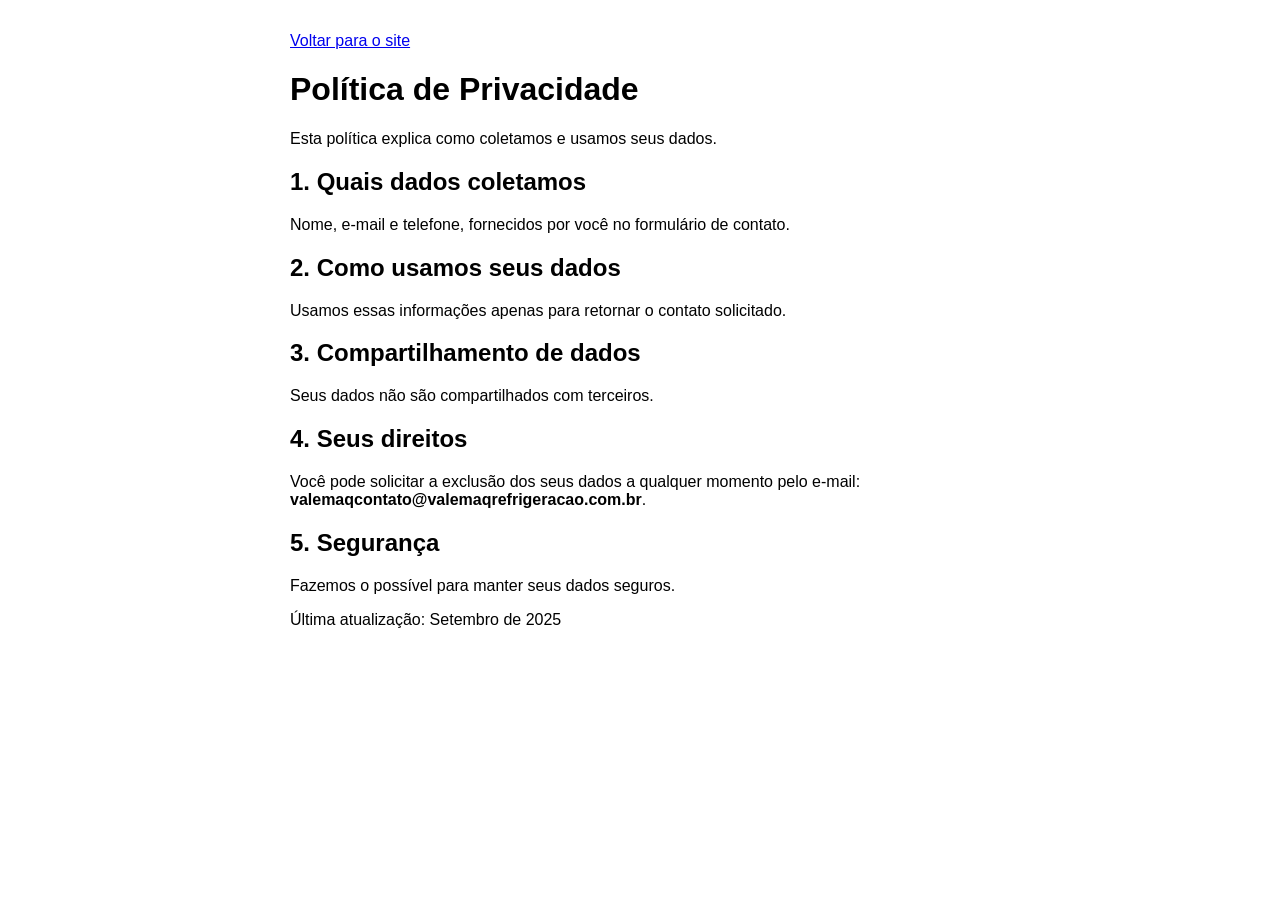
==== politicaprivacidade.html @ 6ff9e3a9 "Ajustes finais quanto à políticas de privacidade." ====
<!DOCTYPE html>
<html lang="pt-br">
  <head>
    <meta charset="UTF-8" />
    <meta name="viewport" content="width=device-width, initial-scale=1.0" />
    <title>Política de Privacidade</title>
  </head>
  <body
    style="
      max-width: 700px;
      margin: auto;
      font-family: sans-serif;
      padding: 2rem;
    "
  >
    <a href="index.html">Voltar para o site</a>
    <h1>Política de Privacidade</h1>
    <p>Esta política explica como coletamos e usamos seus dados.</p>

    <h2>1. Quais dados coletamos</h2>
    <p>
      Nome, e-mail e telefone, fornecidos por você no formulário de contato.
    </p>

    <h2>2. Como usamos seus dados</h2>
    <p>Usamos essas informações apenas para retornar o contato solicitado.</p>

    <h2>3. Compartilhamento de dados</h2>
    <p>Seus dados não são compartilhados com terceiros.</p>

    <h2>4. Seus direitos</h2>
    <p>
      Você pode solicitar a exclusão dos seus dados a qualquer momento pelo
      e-mail: <strong>valemaqcontato@valemaqrefrigeracao.com.br</strong>.
    </p>

    <h2>5. Segurança</h2>
    <p>Fazemos o possível para manter seus dados seguros.</p>

    <p>Última atualização: Setembro de 2025</p>
  </body>
</html>
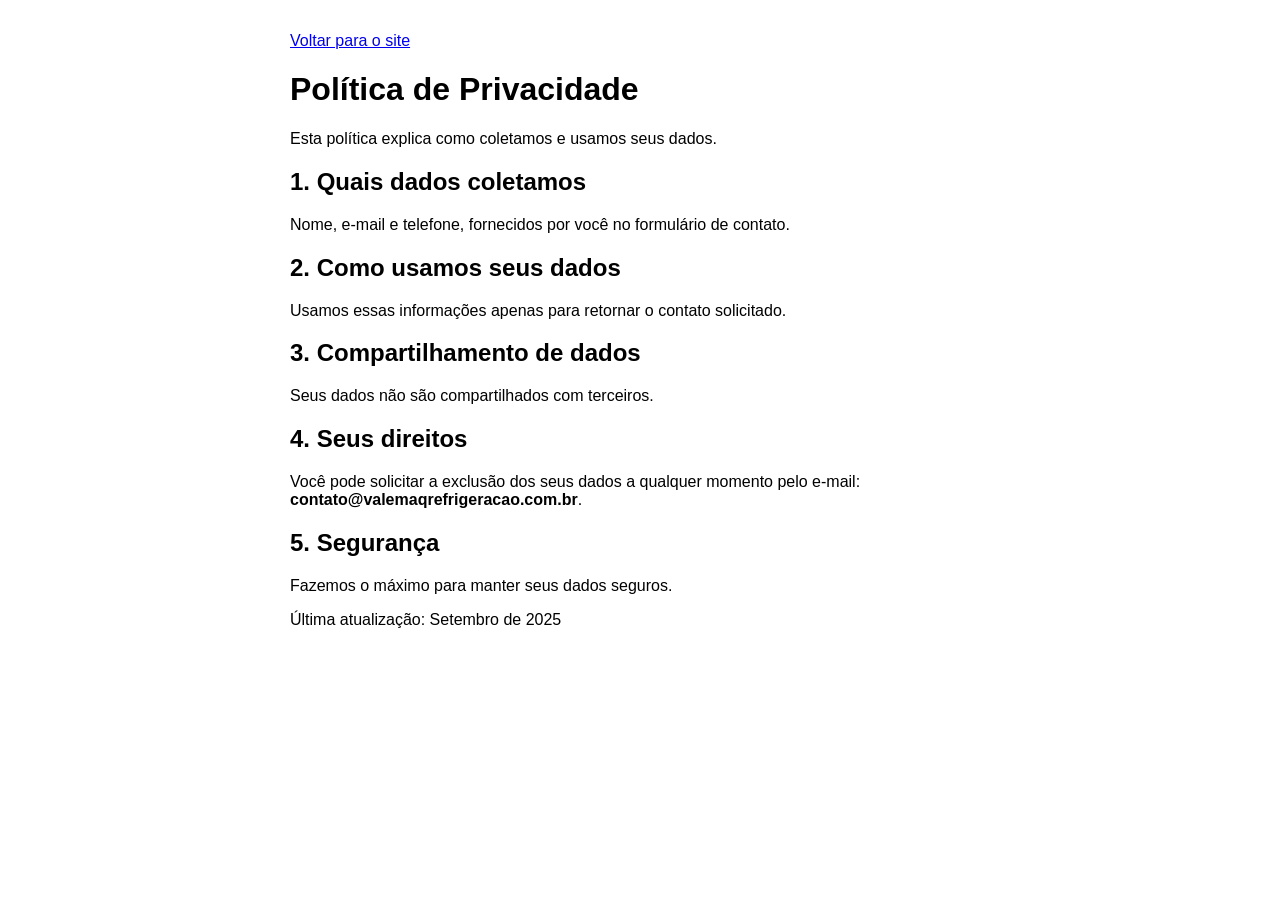
==== commit 69017e87: "Novas funcionalidades para responsividade." ====
--- a/politicaprivacidade.html
+++ b/politicaprivacidade.html
@@ -31,11 +31,11 @@
     <h2>4. Seus direitos</h2>
     <p>
       Você pode solicitar a exclusão dos seus dados a qualquer momento pelo
-      e-mail: <strong>valemaqcontato@valemaqrefrigeracao.com.br</strong>.
+      e-mail: <strong>contato@valemaqrefrigeracao.com.br</strong>.
     </p>
 
     <h2>5. Segurança</h2>
-    <p>Fazemos o possível para manter seus dados seguros.</p>
+    <p>Fazemos o máximo para manter seus dados seguros.</p>
 
     <p>Última atualização: Setembro de 2025</p>
   </body>
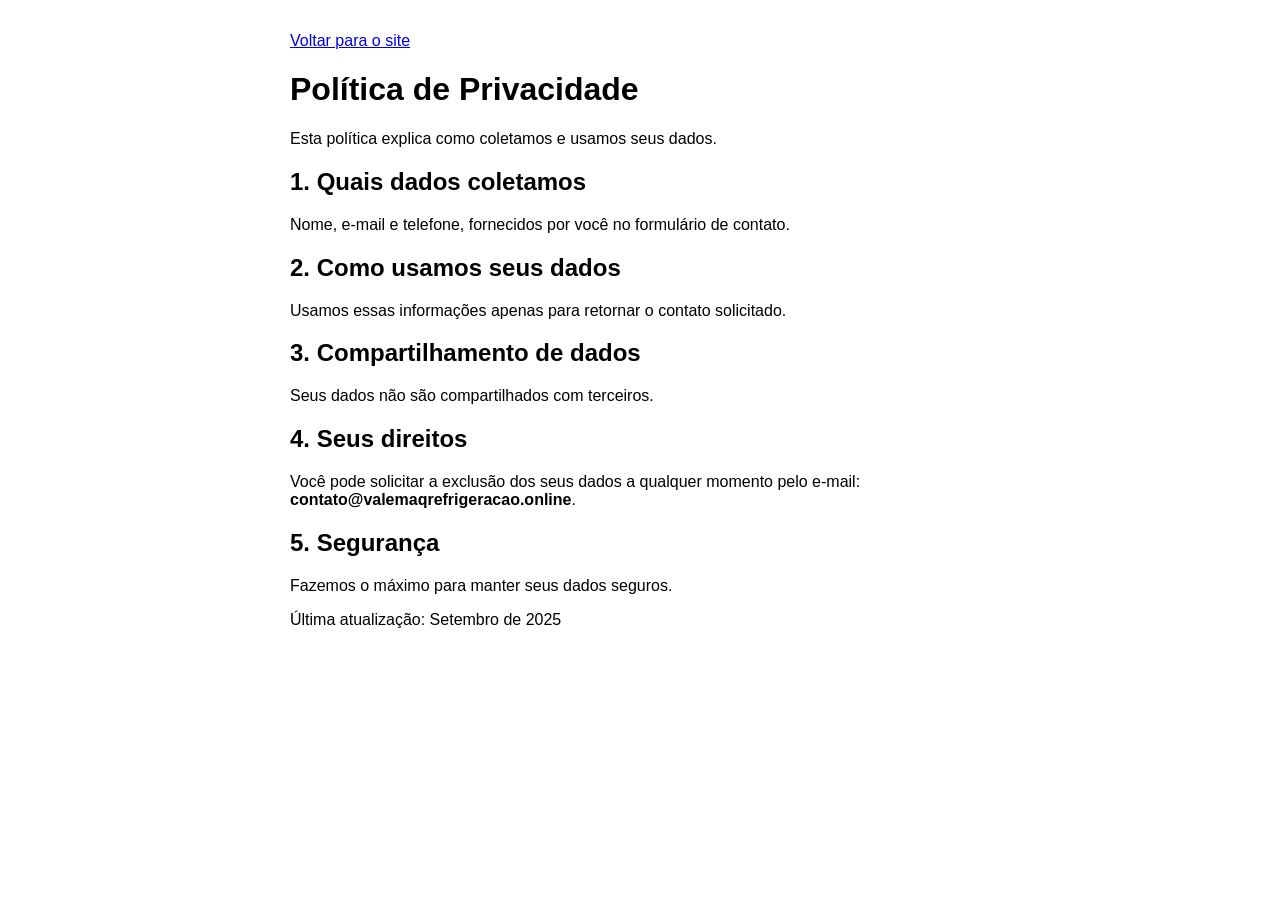
==== commit 9614fbea: "Ajustes para responsividade" ====
--- a/politicaprivacidade.html
+++ b/politicaprivacidade.html
@@ -31,7 +31,7 @@
     <h2>4. Seus direitos</h2>
     <p>
       Você pode solicitar a exclusão dos seus dados a qualquer momento pelo
-      e-mail: <strong>contato@valemaqrefrigeracao.com.br</strong>.
+      e-mail: <strong>contato@valemaqrefrigeracao.online</strong>.
     </p>
 
     <h2>5. Segurança</h2>
